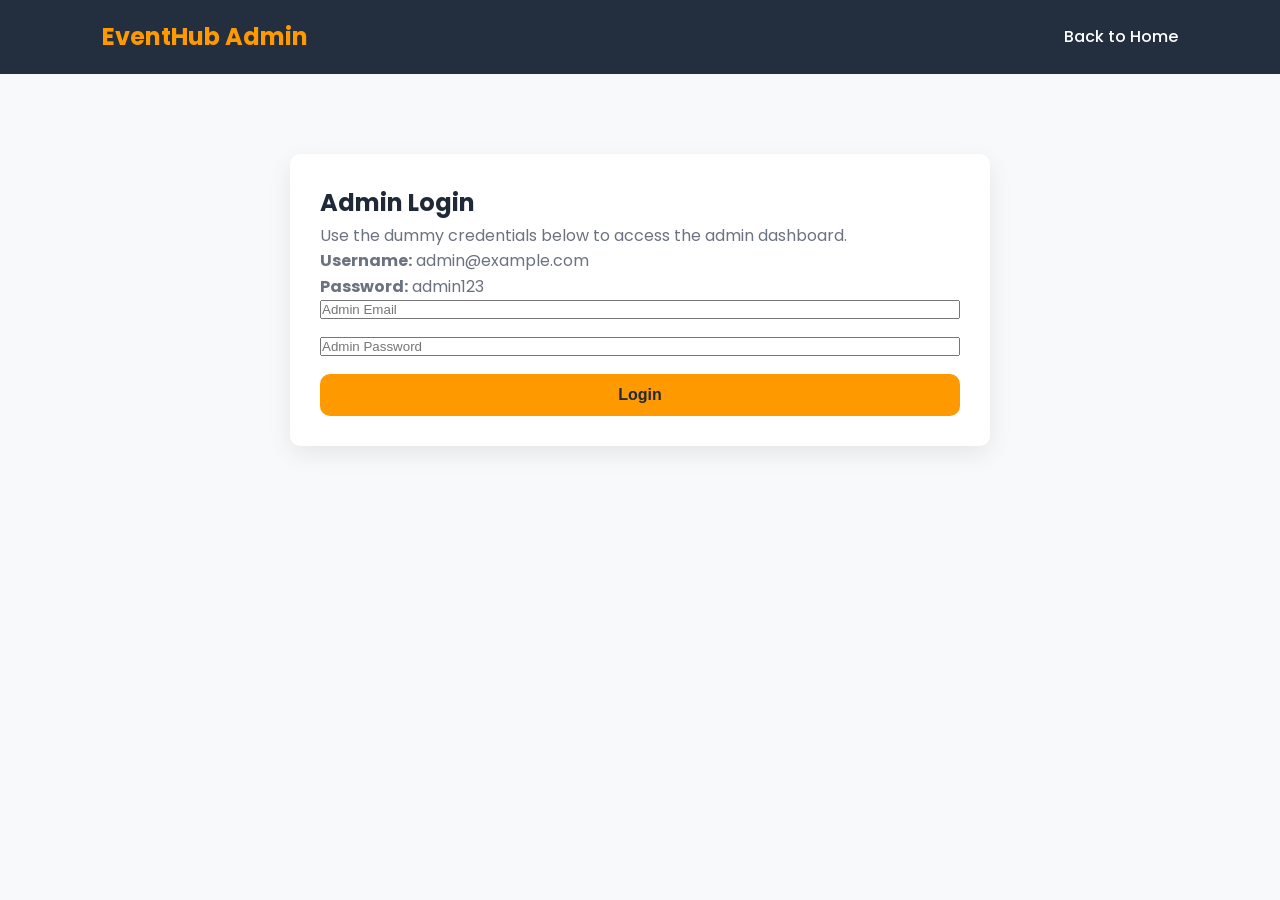
==== admin.html @ 3e3e4ad6 "Updated frontend and integrated api" ====
<!DOCTYPE html>
<html lang="en">
<head>
    <meta charset="UTF-8">
    <meta name="viewport" content="width=device-width, initial-scale=1.0">
    <title>EventHub Admin Dashboard</title>
    <link rel="preconnect" href="https://fonts.googleapis.com">
    <link rel="preconnect" href="https://fonts.gstatic.com" crossorigin>
    <link href="https://fonts.googleapis.com/css2?family=Poppins:wght@300;400;500;600;700&display=swap" rel="stylesheet">
    <link rel="stylesheet" href="https://cdnjs.cloudflare.com/ajax/libs/font-awesome/6.6.0/css/all.min.css">
    <link rel="stylesheet" href="style.css">
</head>
<body>
    <nav class="navbar">
        <div class="logo">
            <h2>EventHub Admin</h2>
        </div>
        <ul class="nav-links">
            <li><a href="index.html">Back to Home</a></li>
        </ul>
    </nav>

    <section class="admin-panel">
        <div class="admin-card admin-login-card" id="admin-login-card">
            <h2>Admin Login</h2>
            <p class="admin-info">Use the dummy credentials below to access the admin dashboard.</p>
            <p class="admin-info"><strong>Username:</strong> admin@example.com</p>
            <p class="admin-info"><strong>Password:</strong> admin123</p>
            <form id="admin-login-form" class="admin-form">
                <input id="admin-username" type="email" placeholder="Admin Email" required>
                <input id="admin-password" type="password" placeholder="Admin Password" required>
                <button type="submit">Login</button>
            </form>
            <div class="message" id="admin-login-message"></div>
        </div>

        <div id="admin-dashboard" class="admin-card" style="display:none;">
            <div class="admin-dashboard-header">
                <h2>Event Management</h2>
                <button id="admin-logout" class="secondary-button">Logout</button>
            </div>
            <div class="admin-card admin-form-card">
                <h3>Create New Event</h3>
                <form id="admin-event-form" class="admin-form">
                    <input id="event-name" type="text" placeholder="Event Name" required>
                    <input id="event-date" type="date" required>
                    <input id="event-time" type="text" placeholder="Event Time" required>
                    <input id="event-location" type="text" placeholder="Location" required>
                    <textarea id="event-description" rows="4" placeholder="Description" required></textarea>
                    <input id="event-image" type="url" placeholder="Image URL (optional)">
                    <button type="submit">Create Event</button>
                </form>
                <div class="message" id="admin-dashboard-message"></div>
            </div>

            <div class="admin-card">
                <h3>Existing Events</h3>
                <div id="admin-event-list">Loading events...</div>
            </div>
        </div>
    </section>

    <script src="admin.js"></script>
</body>
</html>
---- style.css ----
* {
    margin: 0;
    padding: 0;
    box-sizing: border-box;
}

html {
    scroll-behavior: smooth;
}

body {
    font-family: 'Poppins', sans-serif;
    background: #F8F9FA;
    color: #1F2937;
    line-height: 1.6;
}



:root {
    --primary: #232F3E;
    --secondary: #FF9900;
    --light: #F8F9FA;
    --white: #FFFFFF;
    --dark: #1F2937;
    --gray: #6B7280;

    --shadow: 0 8px 25px rgba(0, 0, 0, 0.08);

    --radius: 10px;
}


.container {
    width: 90%;
    max-width: 1200px;
    margin: auto;
}


.navbar {
    background: var(--primary);
    color: var(--white);

    display: flex;
    justify-content: space-between;
    align-items: center;

    padding: 18px 8%;

    position: sticky;
    top: 0;
    z-index: 1000;
}

.logo h2 {
    color: var(--secondary);
}

.nav-links {
    display: flex;
    list-style: none;
    gap: 30px;
}

.nav-links a {
    text-decoration: none;
    color: var(--white);
    font-weight: 500;
    transition: 0.3s;
}

.nav-links a:hover {
    color: var(--secondary);
}


/* =====================================
   HERO SECTION
===================================== */

.hero {
    min-height: 80vh;

    display: flex;
    justify-content: center;
    align-items: center;

    text-align: center;

    padding: 60px 8%;

    background:
        linear-gradient(
            rgba(35, 47, 62, 0.85),
            rgba(35, 47, 62, 0.85)
        ),
        url("");

    background-size: cover;
    background-position: center;

    color: var(--white);
}

.hero-content {
    max-width: 800px;
}

.hero h1 {
    font-size: 3.2rem;
    line-height: 1.2;
    margin-bottom: 20px;
}

.hero p {
    font-size: 1.1rem;
    color: #E5E7EB;
    margin-bottom: 30px;
}

.hero button,
.event-card button,
form button {
    background: var(--secondary);
    color: var(--dark);

    border: none;

    padding: 12px 25px;

    border-radius: var(--radius);

    font-size: 1rem;
    font-weight: 600;

    cursor: pointer;

    transition: 0.3s;
}

.hero button:hover,
.event-card button:hover,
form button:hover {
    transform: translateY(-2px);

    box-shadow: var(--shadow);

    background: #e88a00;
}


/* =====================================
   GENERAL SECTION STYLING
===================================== */

section {
    padding: 80px 8%;
}

section > h2 {
    text-align: center;

    font-size: 2rem;

    margin-bottom: 40px;

    color: var(--primary);
}


/* =====================================
   EVENTS
===================================== */

.event-container {
    display: grid;

    grid-template-columns:
        repeat(3, 1fr);

    gap: 25px;

    max-width: 1200px;

    margin: auto;
}

.event-card {
    background: var(--white);

    padding: 30px;

    border-radius: var(--radius);

    box-shadow: var(--shadow);

    transition: 0.3s;
}

.event-card:hover {
    transform: translateY(-8px);

    box-shadow:
        0 15px 35px rgba(0, 0, 0, 0.12);
}

.event-card h3 {
    color: var(--primary);

    font-size: 1.3rem;

    margin-bottom: 20px;
}

.event-card p {
    color: var(--gray);

    margin-bottom: 10px;
}

.event-card i {
    color: var(--secondary);

    margin-right: 8px;
}

.event-card button {
    margin-top: 15px;
}


/* =====================================
   REGISTRATION FORM
===================================== */

#register {
    background: #EEF1F5;
}

#register form {
    background: var(--white);

    max-width: 600px;

    margin: auto;

    padding: 35px;

    border-radius: var(--radius);

    box-shadow: var(--shadow);
}

#register input,
#register select {
    width: 100%;

    padding: 14px;

    margin-bottom: 18px;

    border: 1px solid #D1D5DB;

    border-radius: 6px;

    font-family: inherit;

    font-size: 1rem;

    outline: none;
}

#register input:focus,
#register select:focus {
    border-color: var(--secondary);

    box-shadow:
        0 0 0 3px rgba(255, 153, 0, 0.15);
}

#register form button {
    width: 100%;
}


/* =====================================
   MY TICKETS
===================================== */

.ticket-placeholder {
    max-width: 600px;

    margin: auto;

    padding: 50px;

    background: var(--white);

    border-radius: var(--radius);

    box-shadow: var(--shadow);

    text-align: center;
}

.ticket-placeholder i {
    color: var(--secondary);

    margin-bottom: 20px;
}

.ticket-placeholder p {
    color: var(--gray);

    font-size: 1.1rem;
}




/* =====================================
   FOOTER
===================================== */

footer {
    background: var(--primary);

    color: var(--white);

    text-align: center;

    padding: 30px 8%;
}

footer p {
    margin: 5px 0;

    color: #D1D5DB;
}


/* =====================================
   RESPONSIVE DESIGN
===================================== */


.email-banner {
    max-width: 1200px;
    margin: 25px auto;
    padding: 24px 28px;
    background: #FEF3C7;
    border: 1px solid #FCD34D;
    border-radius: var(--radius);
    box-shadow: var(--shadow);
    color: #92400E;
}

.email-banner .banner-content {
    display: flex;
    flex-wrap: wrap;
    gap: 16px;
    align-items: center;
    justify-content: space-between;
}

.email-banner .banner-actions {
    display: flex;
    flex-wrap: wrap;
    gap: 10px;
    width: 100%;
    max-width: 700px;
}

.email-banner input {
    flex: 1;
    padding: 14px 16px;
    border-radius: var(--radius);
    border: 1px solid #D1D5DB;
    font-family: inherit;
}

.hero-button {
    display: inline-block;
    padding: 14px 26px;
    background: var(--secondary);
    color: var(--dark);
    border-radius: var(--radius);
    font-weight: 600;
    text-decoration: none;
    margin-top: 20px;
}

.hero-button:hover {
    background: #e88a00;
}

.ticket-container {
    display: grid;
    gap: 20px;
    max-width: 1200px;
    margin: auto;
}

.ticket-card {
    background: var(--white);
    padding: 25px;
    border-radius: var(--radius);
    box-shadow: var(--shadow);
}

.ticket-card h3 {
    color: var(--primary);
    margin-bottom: 12px;
}

.ticket-card p {
    color: var(--gray);
    margin-bottom: 10px;
}

.small-note {
    margin-top: 15px;
    font-size: 0.95rem;
    color: var(--gray);
}

.about-card {
    max-width: 900px;
    margin: auto;
    background: var(--white);
    padding: 30px;
    border-radius: var(--radius);
    box-shadow: var(--shadow);
}

.message {
    max-width: 1200px;
    margin: 22px auto;
    padding: 16px 20px;
    border-radius: var(--radius);
    font-weight: 500;
    display: none;
}

.message.success {
    display: block;
    background: #d1fae5;
    color: #065f46;
    border: 1px solid #6ee7b7;
}

.message.error {
    display: block;
    background: #fee2e2;
    color: #991b1b;
    border: 1px solid #fca5a5;
}

.secondary-button {
    background: var(--primary);
    color: #fff;
    border: none;
    padding: 12px 18px;
    border-radius: var(--radius);
    cursor: pointer;
}

.secondary-button:hover {
    background: #1a2633;
}

.admin-panel {
    padding: 80px 8%;
}

.admin-card {
    background: var(--white);
    padding: 30px;
    border-radius: var(--radius);
    box-shadow: var(--shadow);
    margin-bottom: 30px;
}

.admin-login-card {
    max-width: 700px;
    margin: auto;
}

.admin-form {
    display: grid;
    gap: 18px;
}

.admin-form input,
.admin-form textarea,
.admin-form button {
    width: 100%;
}

.admin-table {
    width: 100%;
    border-collapse: collapse;
    margin-top: 20px;
}

.admin-table th,
.admin-table td {
    border: 1px solid #E5E7EB;
    padding: 14px;
    text-align: left;
}

.admin-table th {
    background: #F3F4F6;
    color: var(--primary);
}

.admin-table td button {
    background: #ef4444;
    color: #fff;
    border: none;
    padding: 10px 14px;
    border-radius: 8px;
    cursor: pointer;
}

.admin-table td button:hover {
    background: #dc2626;
}

.admin-dashboard-header {
    display: flex;
    justify-content: space-between;
    align-items: center;
    gap: 15px;
}

.admin-info {
    color: var(--gray);
}

@media (max-width: 900px) {

    .event-container {
        grid-template-columns: 1fr 1fr;
    }

    .hero h1 {
        font-size: 2.5rem;
    }

}


@media (max-width: 600px) {

    .navbar {
        flex-direction: column;

        gap: 15px;
    }

    .nav-links {
        gap: 15px;

        flex-wrap: wrap;

        justify-content: center;
    }

    .hero {
        min-height: 70vh;
    }

    .hero h1 {
        font-size: 2rem;
    }

    .hero p {
        font-size: 1rem;
    }

    .event-container {
        grid-template-columns: 1fr;
    }

    section {
        padding: 60px 5%;
    }

}
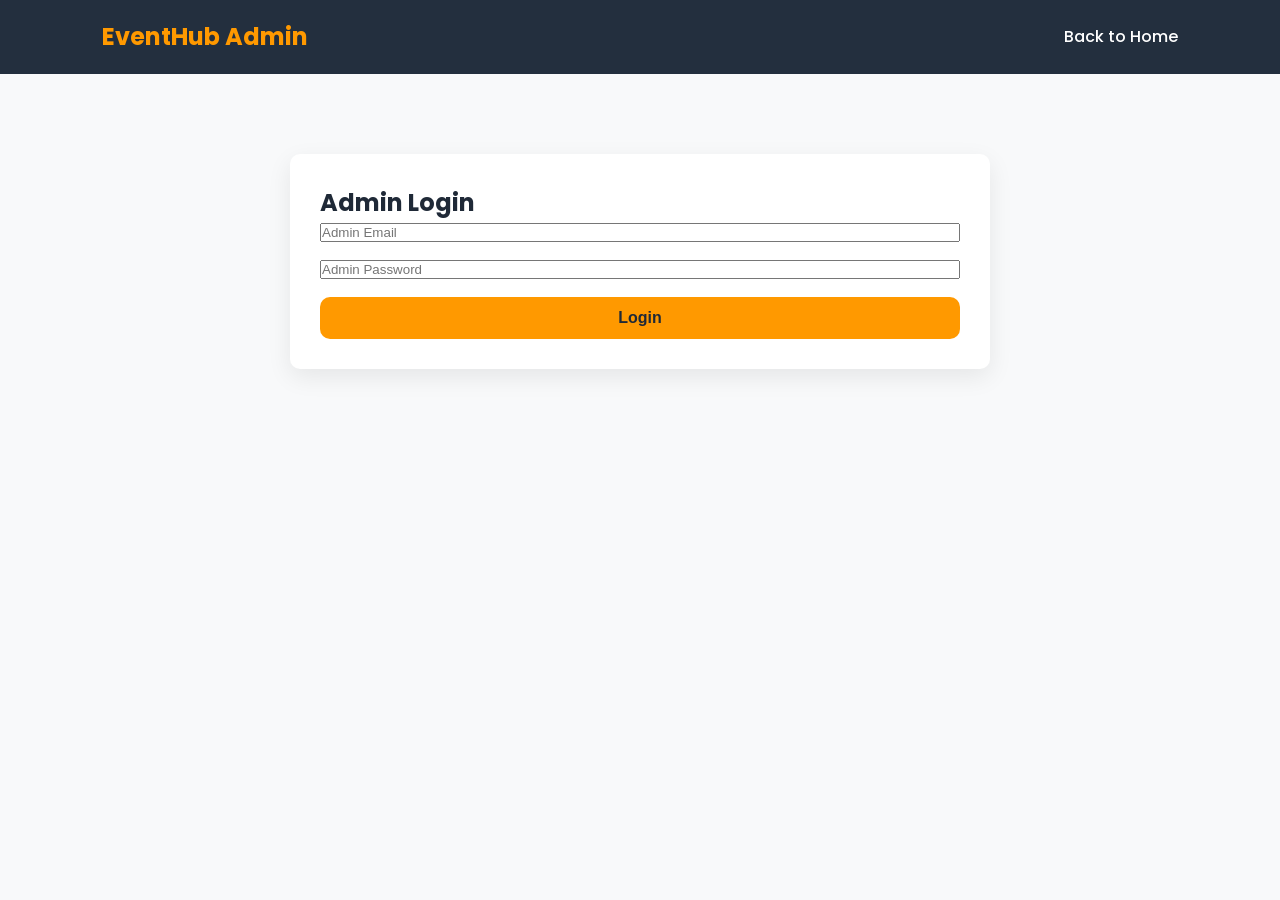
==== commit fbaae92c: "Update admin.html" ====
--- a/admin.html
+++ b/admin.html
@@ -23,9 +23,6 @@
     <section class="admin-panel">
         <div class="admin-card admin-login-card" id="admin-login-card">
             <h2>Admin Login</h2>
-            <p class="admin-info">Use the dummy credentials below to access the admin dashboard.</p>
-            <p class="admin-info"><strong>Username:</strong> admin@example.com</p>
-            <p class="admin-info"><strong>Password:</strong> admin123</p>
             <form id="admin-login-form" class="admin-form">
                 <input id="admin-username" type="email" placeholder="Admin Email" required>
                 <input id="admin-password" type="password" placeholder="Admin Password" required>
